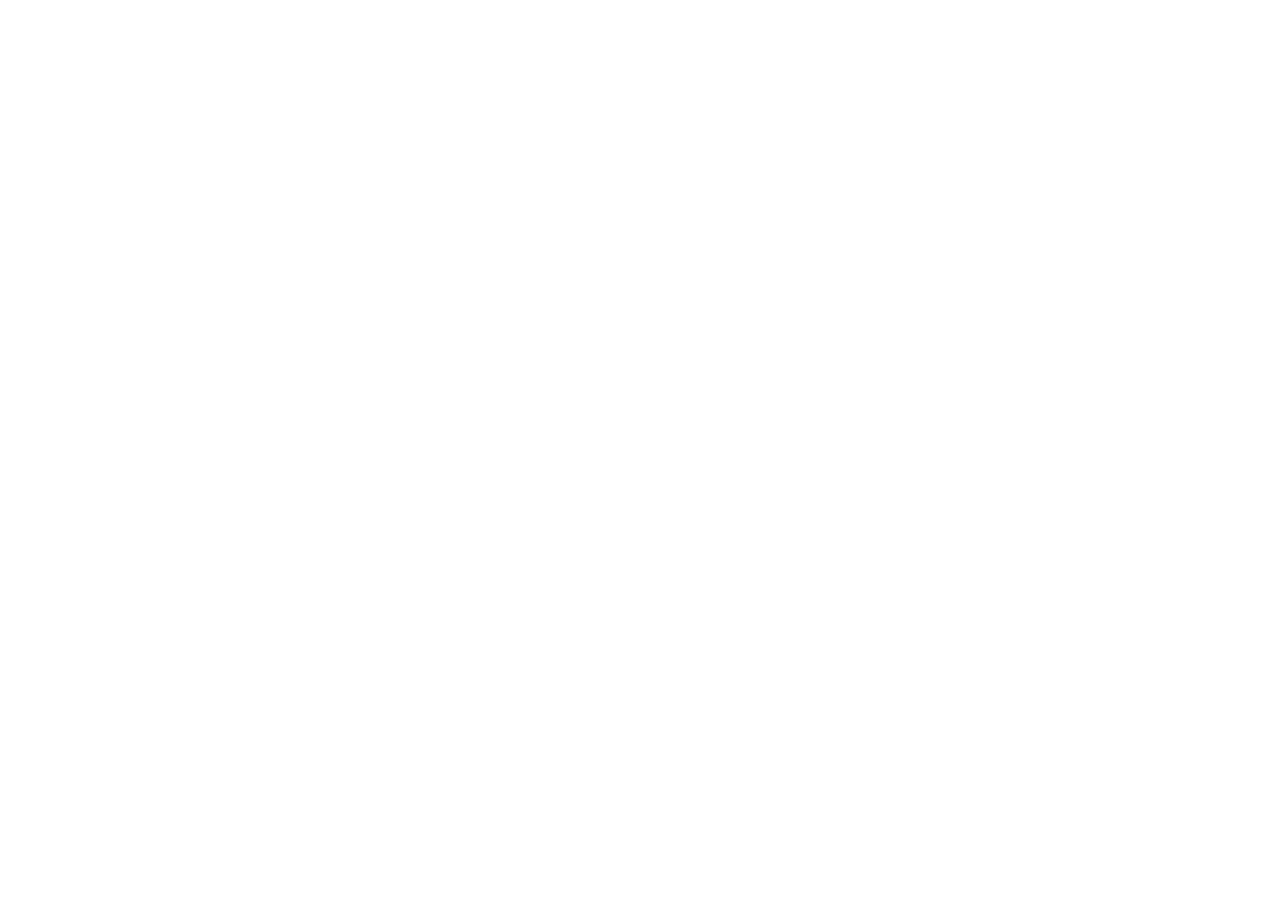
==== home.html @ 4f20cc6d "add" ====
<!DOCTYPE html>
<html lang="en">
<head>
    <meta charset="UTF-8">
    <meta name="viewport" content="width=device-width, initial-scale=1.0">
    <title>Document</title>
</head>
<body>
    
</body>
</html>
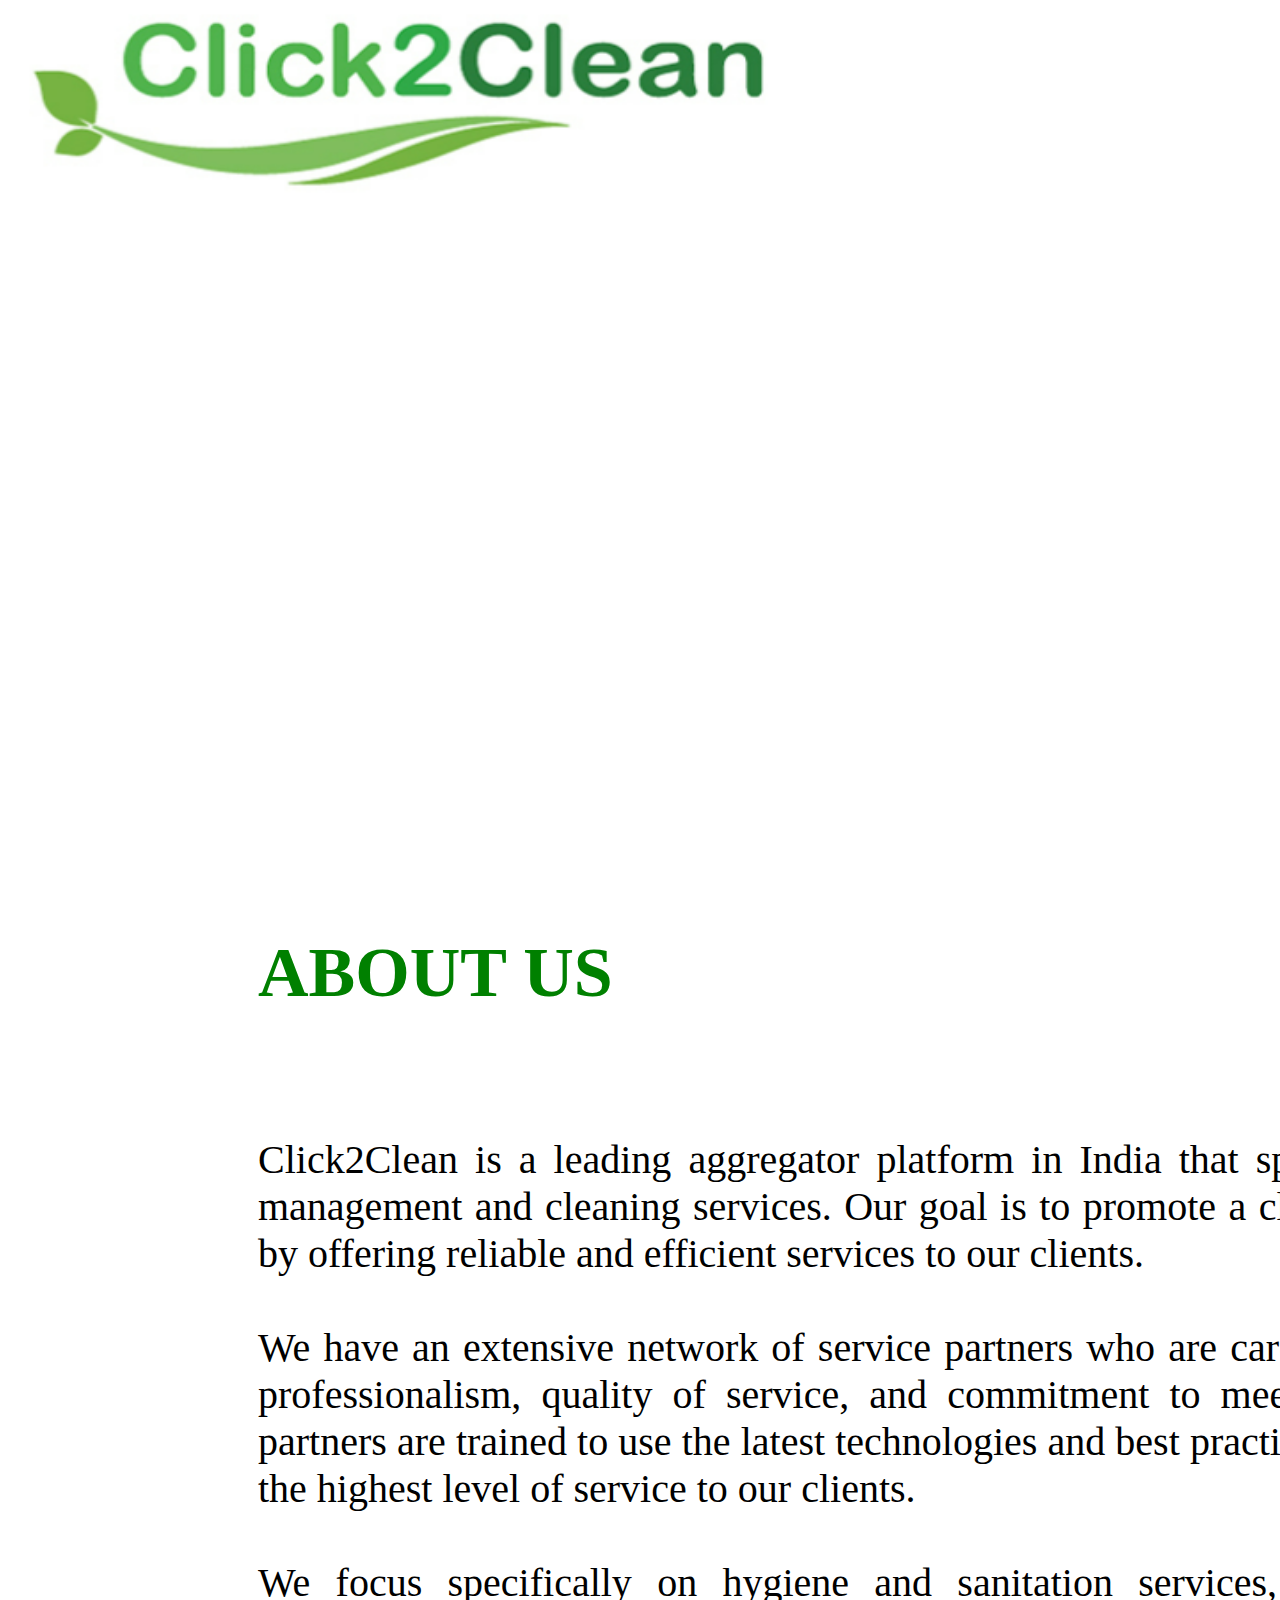
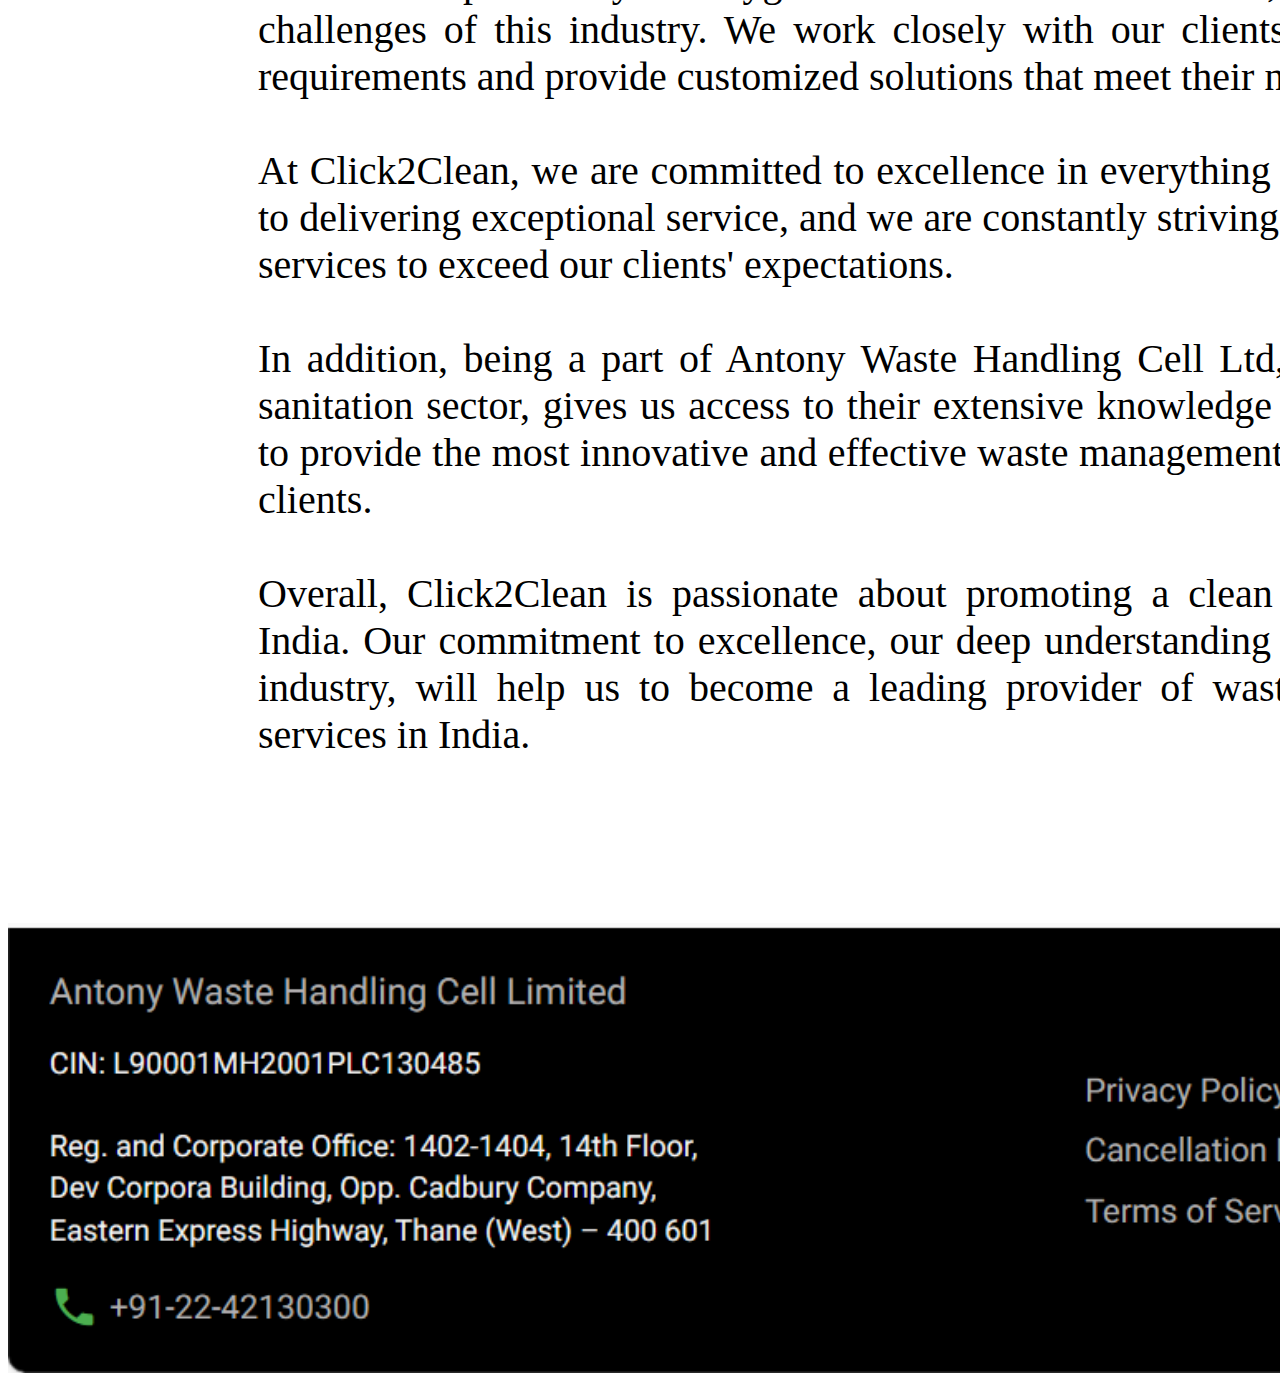
==== commit a2a65e0d: "add" ====
--- a/home.html
+++ b/home.html
@@ -3,9 +3,86 @@
 <head>
     <meta charset="UTF-8">
     <meta name="viewport" content="width=device-width, initial-scale=1.0">
-    <title>Document</title>
+    <title>Clean2Clean UI</title>
+    <link rel="stylesheet" href="https://cdnjs.cloudflare.com/ajax/libs/font-awesome/4.7.0/css/font-awesome.min.css">
+    <style>
+        .top-right{
+            margin-left: 1700px;
+            margin-top: -150px;
+           
+
+        }
+        .p1{
+            border-right: 4px solid rgb(73, 221, 73);
+            display: inline;
+            font-size: 35px;
+            margin: 20px;
+            padding-right: 18px;
+
+        }
+        .icons{
+           margin-left: 2600px;
+           margin-top: -40px;
+           
+        }
+        .p2{
+            display: inline;
+            margin: 10px;
+           
+        }
+       
+    </style>
 </head>
 <body>
-    
-</body>
-</html>+    <div >
+    <div class="top">
+        <div class="img"><img height="190px" width="780px" src="./images/Screenshot 2023-12-31 094654.png" alt=""></div>
+    </div>
+    <div class="top-right" >
+       <p class="p1"><a href="./home.html" style="text-decoration: none; color: black;">About Us</a></p>
+       <p class="p1"><a href="./book.html" style="text-decoration: none; color: black;">Book Appointment</a></p>
+       <p class="p1"><a href="./services.html" style="text-decoration: none; color: black;">Our Services</a></p>
+       <p class="p1"><a href="./facts.html" style="text-decoration: none; color: black;">Facts & FAQ's</a></p>
+       <p class="p1"><a href="./contact.html" style="text-decoration: none; color: black;">Contact Us</a></p>
+    </div>
+    <div class="top-right2" style="margin-left: 2100px; margin-top: 50px;">
+        <select style="width: 400px; border-radius: 40px; height: 40px;" name="cities" id="fav_city">
+            <option value=""></option>
+            <option value="Hyderabad">Hyderabad</option>
+            <option value="Visakapatnam">Visakapatnam</option>
+            <option value="Vijayawada">Vijayawada</option>
+            <option value="Secundarabad">Secundarabad</option>
+        </select>
+    </div>
+    <div class="icons">
+        <p class="p2"><a href="https://www.facebook.com/click2clean.in/?show_switched_toast=0&show_invite_to_follow=0&show_switched_tooltip=0&show_podcast_settings=0&show_community_review_changes=0&show_community_rollback=0&show_follower_visibility_disclosure=0"><i class="fa fa-facebook-official" style="font-size:46px ; color: green;"></a></i></p>
+        <p class="p2"><a href="https://twitter.com/click2clean_aw?s=11&t=d_mslZ7X0sEdC4o5Xsg7eQ"><i class="fa fa-twitter-square" style="font-size:46px ; color: green;"></i></a></p>
+        <p class="p2"><a href="https://www.instagram.com/click2clean.in/?igshid=YmMyMTA2M2Y"><i class="fa fa-instagram" style="font-size:46px ; background-color: green; color: aliceblue; border-radius: 5px;"></i></a></p>
+        <p class="p2"><a href="https://in.pinterest.com/clicktoclean3/"><i class="fa fa-pinterest-square" style="font-size:46px; color: green;"></i></a></p>
+
+    </div>
+    <div>
+        <div style="width: 1500px; margin-left: 250px;">
+            <p><h1 style="font-size: 70px; color: green;"><br><br>ABOUT US</h1></p><br><br>
+            <p style="font-size: 40px; text-align: justify; ">Click2Clean is a leading aggregator platform in India that specializes in providing waste management and cleaning services. Our goal is to promote a clean and healthy environment by offering reliable and efficient services to our clients. <br>
+
+               <br> We have an extensive network of service partners who are carefully selected based on their professionalism, quality of service, and commitment to meeting our clients' needs. Our partners are trained to use the latest technologies and best practices to ensure that they deliver the highest level of service to our clients.
+                
+               <br><br> We focus specifically on hygiene and sanitation services, we understand the unique challenges of this industry. We work closely with our clients to understand their specific requirements and provide customized solutions that meet their needs.
+                
+               <br><br> At Click2Clean, we are committed to excellence in everything we do. Our team is dedicated to delivering exceptional service, and we are constantly striving to improve our processes and services to exceed our clients' expectations.
+                
+               <br><br> In addition, being a part of Antony Waste Handling Cell Ltd, a leader in the hygiene and sanitation sector, gives us access to their extensive knowledge and expertise. This allows us to provide the most innovative and effective waste management and cleaning solutions to our clients.
+                
+               <br><br> Overall, Click2Clean is passionate about promoting a clean and healthy environment in India. Our commitment to excellence, our deep understanding of the hygiene and sanitation industry, will help us to become a leading provider of waste management and cleaning services in India.</p>
+        </div>
+        <div>
+            <p style="margin: 1900px; margin-top: -1500px;"><img width="800px" src="./images/cleantool.png" alt=""></p>
+        </div>
+        <div>
+            <p style="margin-top: -1050px;"><img width="3050px" src="./images/bottom.png" alt=""></p>
+        </div>
+    </div>
+    <div>
+      
+    </div>